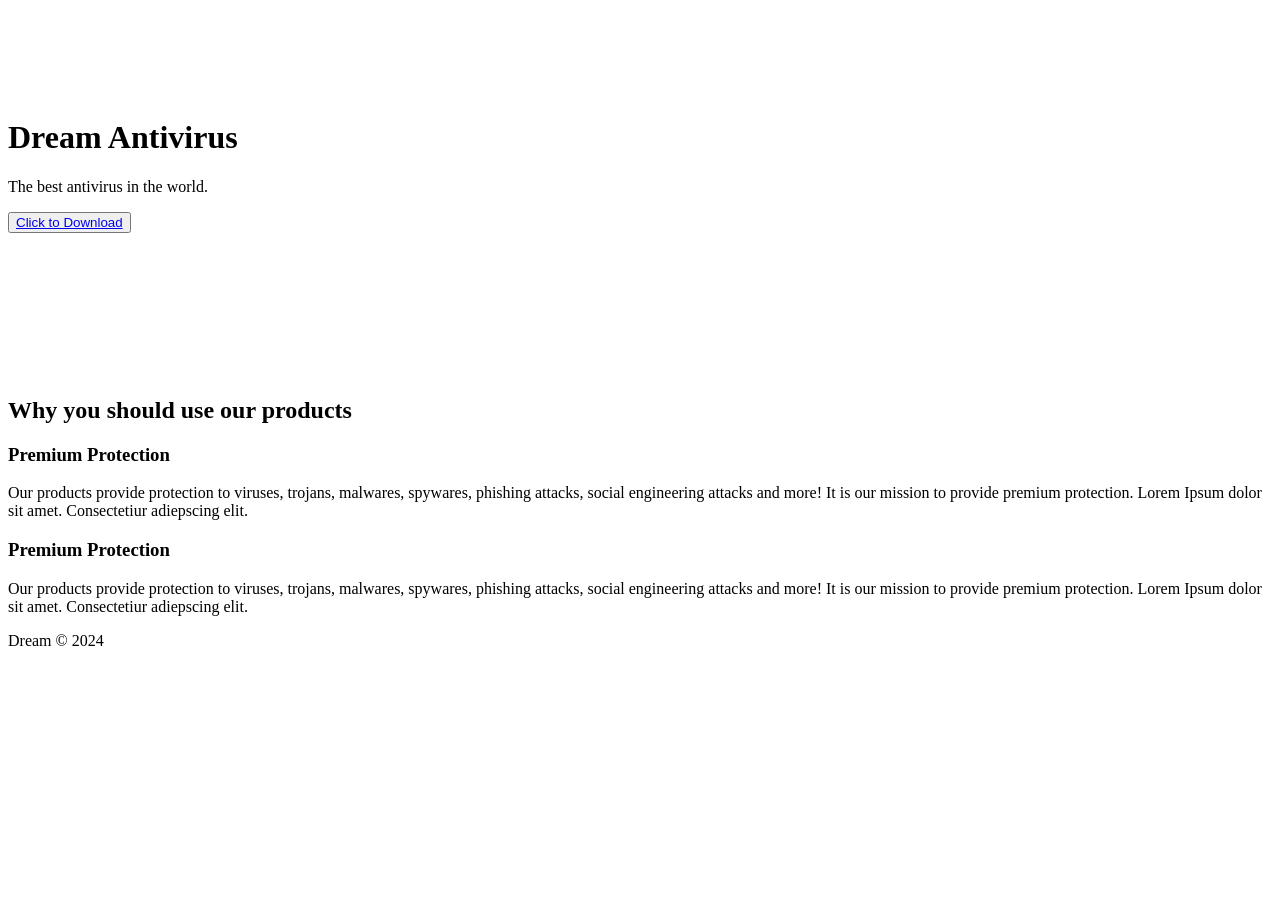
==== Landing Page/Main.html @ 9088b40f "Create Main.html Addition of 1st HTML File" ====
<!DOCTYPE html>
<html>
  <head>
    <link rel="stylesheet" href="style.css">
    <link rel="icon" type="image/x-icon" href="https://encrypted-tbn0.gstatic.com/images?q=tbn:ANd9GcQ-nHdiZkBQf4Bn1s8t6LdLNfG2rwTM57Bj8w&usqp=CAU">
    <title> Dream Antivirus- Premium Antivirus</title>
    <body>
      <div class="main">
        <br><br><br><br><br>
      <h1 class="main_heading"> Dream Antivirus</h1>
      <p class="caption">The best antivirus in the world.</p>
      <button> <a href="https://www.avast.com/download-thank-you.php?product=FAV-ONLINE-HP&locale=en-ww&direct=1">Click to Download</a></button>
        <br><br><br><br><br><br><br><br><br>
        <h2>Why you should use our products</h2>
        <div>
          <div class="div_1">
            <h3>Premium Protection</h3>
            <p>Our products provide protection to viruses, trojans, malwares, spywares, phishing attacks, social engineering attacks and more! It is our mission to provide premium protection. Lorem Ipsum dolor sit amet. Consectetiur adiepscing elit.</p>
            </div>
          <div class="div_2">
            <h3>Premium Protection</h3>
            <p>Our products provide protection to viruses, trojans, malwares, spywares, phishing attacks, social engineering attacks and more! It is our mission to provide premium protection. Lorem Ipsum dolor sit amet. Consectetiur adiepscing elit.</p>
          </div>
        </div>
        <span>Dream &#169; 2024</span>
    </body>
  </head>
</html>
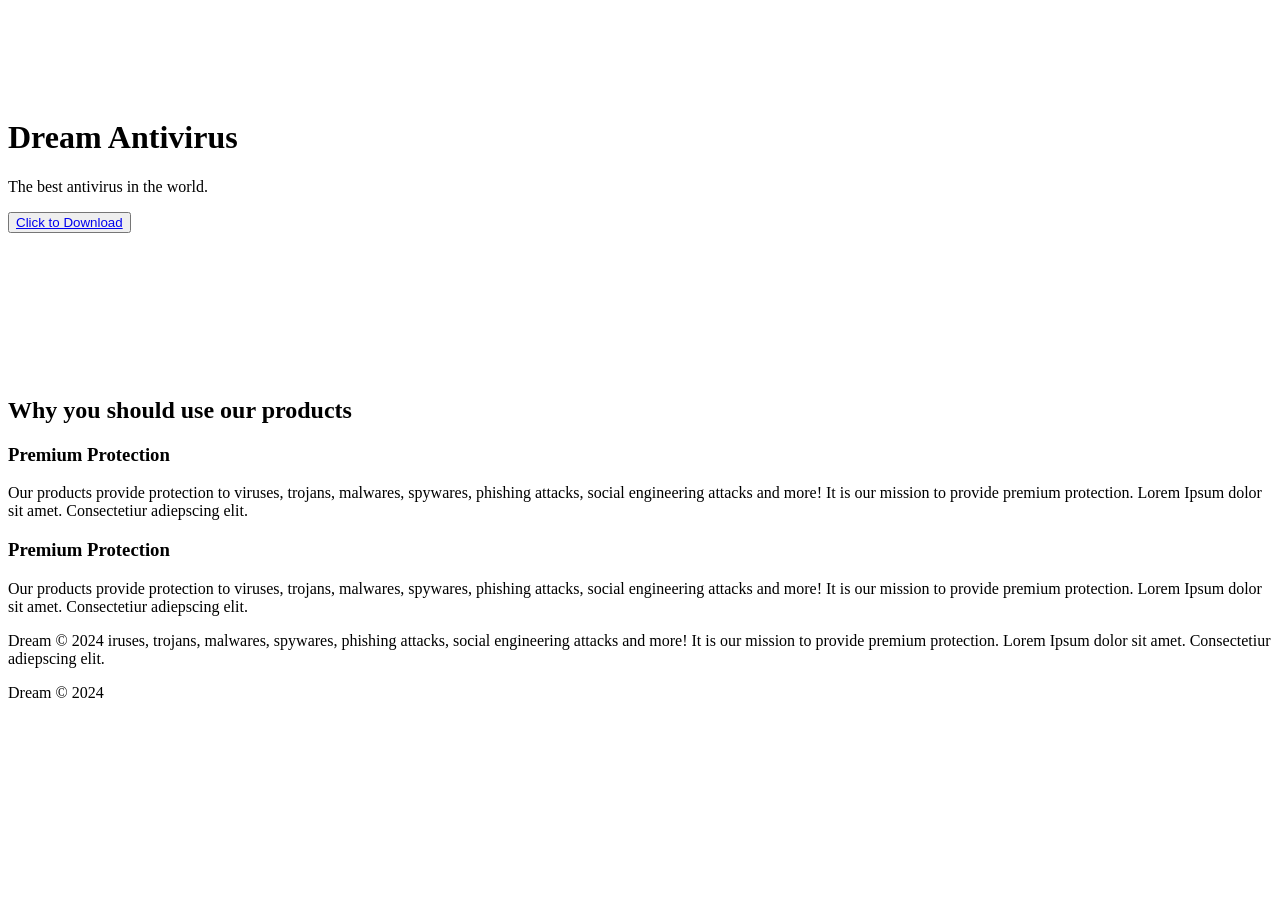
==== commit 5d8b2812: "Update Main.html Added Margins" ====
--- a/Landing Page/Main.html
+++ b/Landing Page/Main.html
@@ -25,4 +25,10 @@
         <span>Dream &#169; 2024</span>
     </body>
   </head>
+</html>iruses, trojans, malwares, spywares, phishing attacks, social engineering attacks and more! It is our mission to provide premium protection. Lorem Ipsum dolor sit amet. Consectetiur adiepscing elit.</p>
+          </div>
+        </div>
+        <span>Dream &#169; 2024</span>
+    </body>
+  </head>
 </html>
